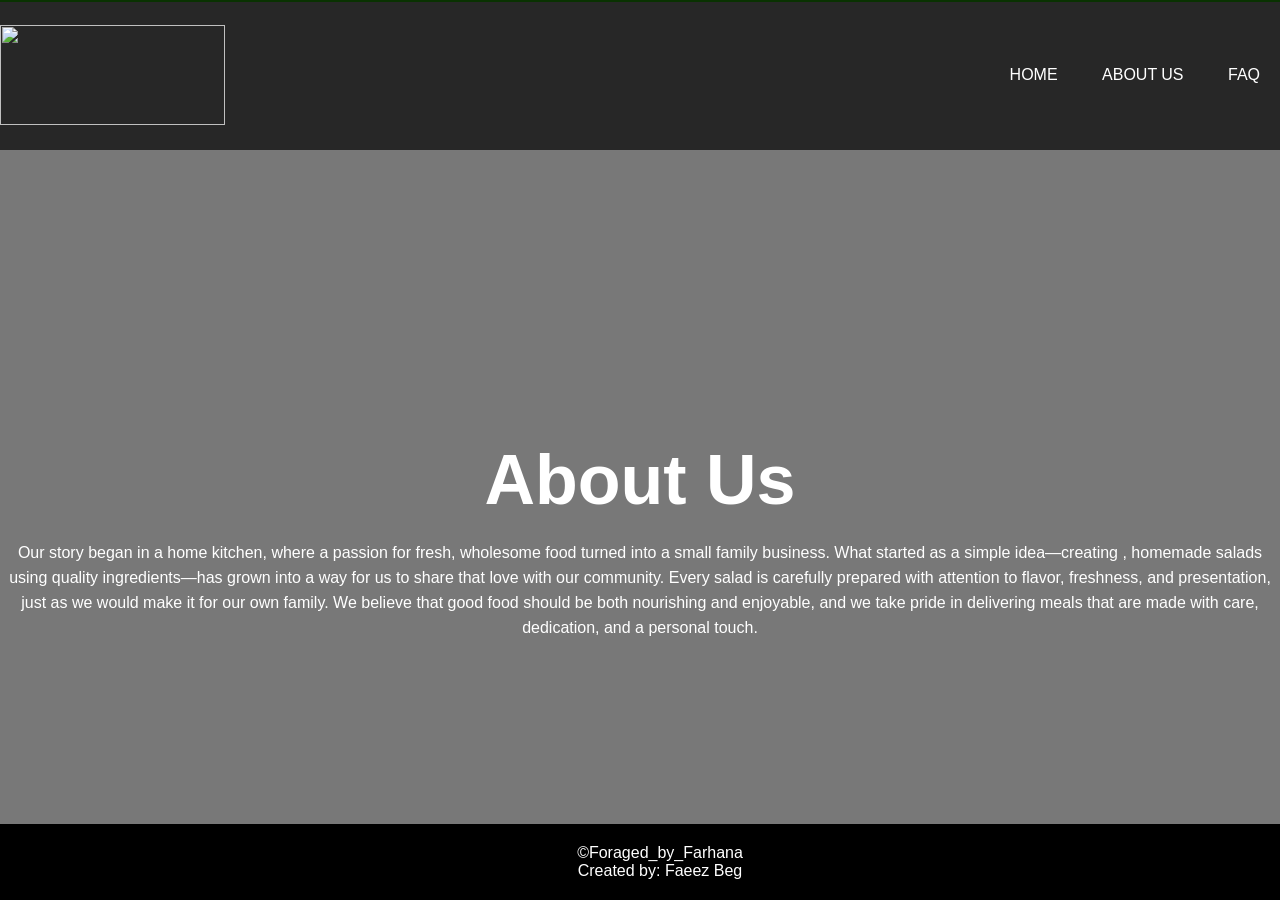
==== About.html @ a698d5fd "added css" ====
<!DOCTYPE html>
<html lang="en">
<head>
    <meta charset="UTF-8">
    <meta name="viewport" content="width=device-width, initial-scale=1.0">
    <link rel="stylesheet" href="css/style.css">
    <title>About</title>
</head>

<body>
<!--website banner should be consistent across all pages-->
  <div class="banner">
        <div class="navbar">
            <img src="images/Foraged_logo.jpg" class="logo">
            <Ul>
                <li> <a href = "index.html">Home</a> </li>
                <li> <a href = "About.html">About us</a> </li>
                <li> <a href = "FAQ.html">FAQ</a> </li>
            </Ul>
            </div>
        <hr color="#1d9704">    



    <div class="content">
        <!--Content for this page includes paragraph regarding details about the business and owner.-->
        <h1>About Us</h1>
            <p>
                Our story began in a home kitchen, where a passion for fresh, wholesome food 
                turned into a small family business. What started as a simple idea—creating 
                , homemade salads using quality ingredients—has grown into a way for us to share
                 that love with our community. Every salad is carefully prepared with attention 
                 to flavor, freshness, and presentation, just as we would make it for our own 
                 family. We believe that good food should be both nourishing and enjoyable, and 
                 we take pride in delivering meals that are made with care, dedication, and a 
                 personal touch.
            </p>

    </div>

</body>


<!--website Footer should be consistent across all pages-->
<footer>
    <p> ©Foraged_by_Farhana
        <br>
        Created by: Faeez Beg
    </p>
</footer>
</html>
---- css/style.css ----
*{
    margin: 0;
    padding: 0;
    font-family: sans-serif;
}

.banner{
    width: 100%;
    height: 100vh;
}

body{
    margin: 0;
    padding: 0;
    background-image: linear-gradient(rgba(0,0,0,0.53),rgba(0,0,0,0.53)), url(../images/orchard_cartoon_wallpaper.jpg) ;
    background-size: cover;
    background-position: center;
    background-attachment: fixed;
    overflow-x: hidden;
}

footer{
    background-color: black;
    color: white;
    text-align: center;
    padding: 10px;
    position: fixed;
    bottom: 0;
    left: 0;
    width: 100%;
    padding: 20px;
}

.navbar{
    position: fixed;
    width: 100%;
    margin: auto;
    padding: 25px 0;
    display: flex;
    align-items: center;
    justify-content: space-between;
    background-image: linear-gradient(rgba(0, 0, 0, 0.671),rgba(0,0,0,0.671))
}
.logo{
    width: 225px;
    height: 100px;
    cursor: pointer;
}
.navbar ul li{
    list-style: none;
    display: inline-block;
    margin: 0 20px;
    position: relative;
}
.navbar ul li a{
    text-decoration: none;
    color: #fff;
    text-transform: uppercase;
    position: relative;
}
.navbar ul li::after{
    content: "";
    height: 3px;
    width: 0;
    background: #1d9704;
    position: absolute;
    left: 0;
    bottom: -10px;
    transition: 0.3s;
}
.navbar ul li:hover:after{
    width: 100%;

}
.content{
    width: 100%;
    position: absolute;
    top: 50%;
    transform: translateY(-50%);
    text-align: center;
    color: #fff;
    padding-top: 120px;
}
.content h1{
    font-size: 70px;
    margin-top: 80px;
}
.content p{
    margin: 20px auto;
    font-weight: 100;
    line-height: 25px;
}
button{
    width: 200px;
    padding: 15px 0;
    text-align: center;
    margin: 20px 10px;
    border-radius: 25px;
    font-weight: bold;
    border: 2px solid #1d9704;
    background: transparent;
    color: #fff;
    cursor: pointer;
    position: relative;
    overflow: hidden;
}

span{
    background: #1d9704;
    height: 100%;
    width: 0;
    border-radius: 25px;
    position: absolute;
    left: 0;
    bottom: 0;
    z-index: -1;
    transition: 0.5s;
}

button:hover span{
    width: 100%;
}

button:hover {
    border: none;
}

a{
    text-decoration: none;
    color: inherit;
}

table{
    width: 80%;
    border-collapse: collapse;
    table-layout: fixed;
}

td{
    border: 1px solid rgba(225, 225, 225, 0.2);
    padding: 10px;
    color: white;
}

td img{
    width: 125px;
    height: 150px;
    object-fit: cover;
    border-radius: 10px;
}

.menu-page{
    padding-top: 120px;
    min-height: 100vh;
    padding-bottom: 80px;
}
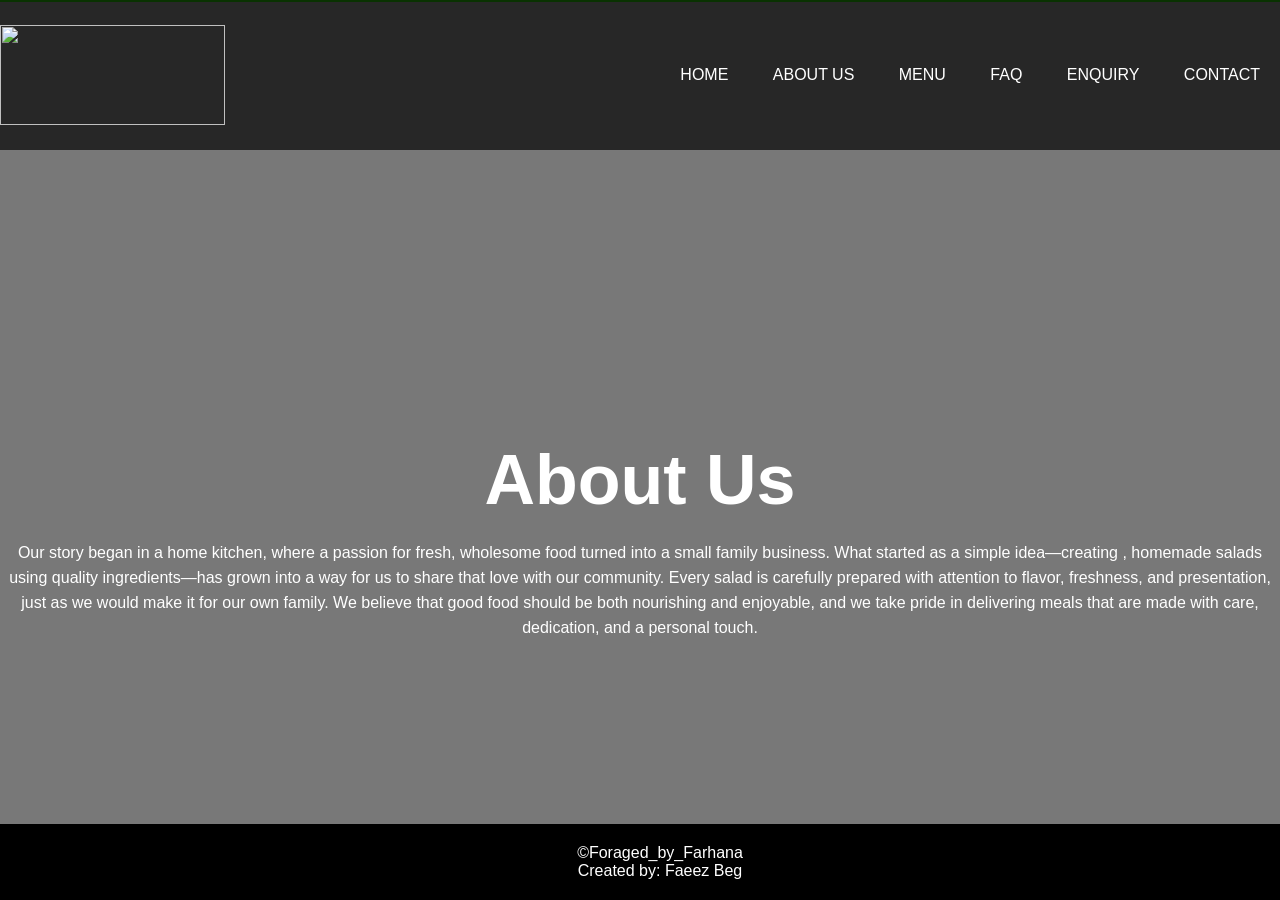
==== commit f7b5e4b7: "added enquiry.html and updated navbars" ====
--- a/About.html
+++ b/About.html
@@ -12,11 +12,14 @@
   <div class="banner">
         <div class="navbar">
             <img src="images/Foraged_logo.jpg" class="logo">
-            <Ul>
-                <li> <a href = "index.html">Home</a> </li>
-                <li> <a href = "About.html">About us</a> </li>
-                <li> <a href = "FAQ.html">FAQ</a> </li>
-            </Ul>
+            <ul>
+                <li><a href="index.html">Home</a></li>
+                <li><a href="About.html">About Us</a></li>
+                <li><a href="Menu.html">Menu</a></li>
+                <li><a href="FAQ.html">FAQ</a></li>
+                <li><a href="enquiry.html">Enquiry</a></li>
+                <li><a href="Contact.html">Contact</a></li>
+            </ul>
             </div>
         <hr color="#1d9704">    
 
--- a/css/style.css
+++ b/css/style.css
@@ -39,8 +39,12 @@
     display: flex;
     align-items: center;
     justify-content: space-between;
-    background-image: linear-gradient(rgba(0, 0, 0, 0.671),rgba(0,0,0,0.671))
-}
+    background-image: linear-gradient(rgba(0, 0, 0, 0.671),rgba(0,0,0,0.671));
+    
+    z-index: 1000;
+    top: 0;                  
+}
+
 .logo{
     width: 225px;
     height: 100px;
@@ -149,8 +153,119 @@
     border-radius: 10px;
 }
 
+th{
+    color:  rgb(22, 231, 22);
+}
+
 .menu-page{
     padding-top: 120px;
     min-height: 100vh;
     padding-bottom: 80px;
+}
+
+/*Code to make responsive to tablet screens*/
+@media screen and (max-width: 1024px) {
+    .navbar{
+        flex-direction: column;
+        padding: 15px 0;
+    }
+
+    .navbar ul{
+        margin-top: 10px;
+    }
+
+    .navbar ul li{
+        margin: 10px;
+    }
+
+    .content h1{
+        font-size: 3rem;
+    }
+
+    .content p{
+        width: 90%;
+        font-size: 1rem;
+    }
+
+    table{
+        width: 95%;
+    }
+
+    td img{
+        width: 100px;
+        height: auto; 
+    }
+}
+
+/*Code to make responsive to mobile screens*/
+@media screen and (max-width: 768px) {
+    .navbar{
+        flex-direction: column;
+        text-align: center;
+    }
+
+    .logo{
+        width: 150px;
+        height: auto;
+    }
+
+    .navbar ul{
+        padding: 0;
+    }
+
+    .navbar ul li{
+        display: block;
+        margin: 15px 0;
+        }
+
+    .content {
+        padding: 140px 20px 20px;
+    }
+
+    .content h1{
+        font-size: 2rem;
+        margin-top: 20px;        
+    }
+
+    .content p{
+        font-size: 0.95rem;
+        line-height: 1.6;
+    }
+
+    button{
+        width: 100%;
+        max-width: 300px;
+    }
+
+    table{
+        display: block;
+        overflow-x: auto;
+        white-space: nowrap;
+    }
+
+    td img{
+        width: 80px;
+        height: auto;
+    }
+
+    footer{
+        position: relative;
+    }
+        
+}
+
+.faq-page {
+    flex: 1 0 auto;
+    min-height: 70vh;           
+    padding-top: 100px;
+    padding-bottom: 60px;
+    display: flex;
+    flex-direction: column;
+    color: white;
+}
+
+.faq-page {
+    min-height: 70vh;
+    display: flex;
+    flex-direction: column;
 }
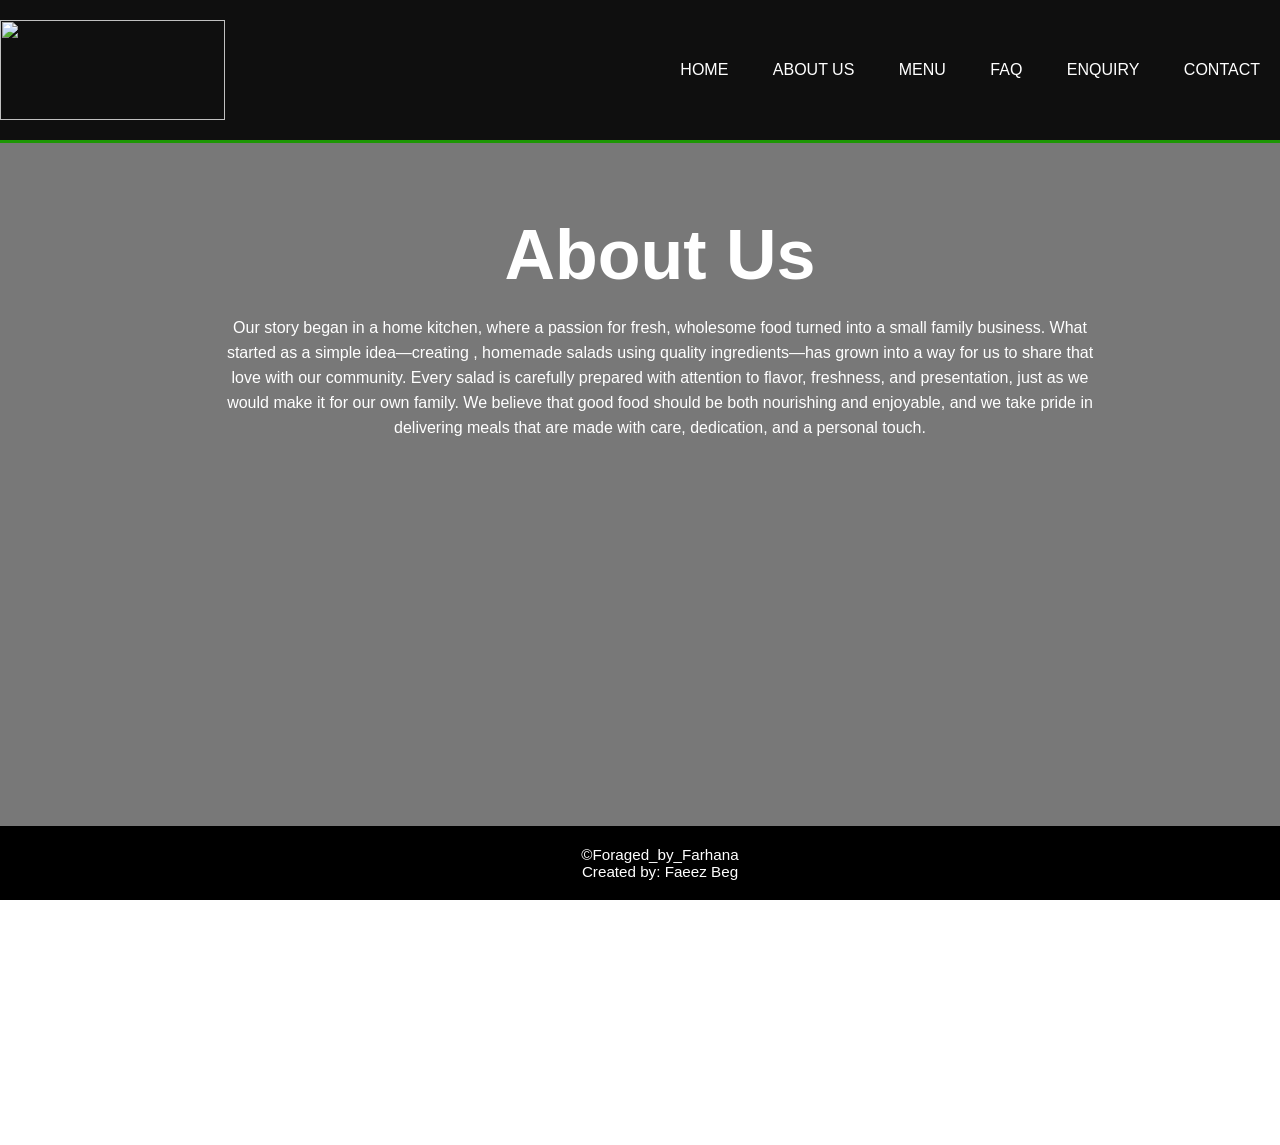
==== commit be5fce79: "fixed repititions" ====
--- a/About.html
+++ b/About.html
@@ -3,7 +3,10 @@
 <head>
     <meta charset="UTF-8">
     <meta name="viewport" content="width=device-width, initial-scale=1.0">
+    <meta name="description" content="Fresh, homemade salads by Foraged by Farhana - Healthy and delicious meals in Lenasia.">
+<meta name="keywords" content="salads, healthy food, Lenasia, fresh salads, catering">
     <link rel="stylesheet" href="css/style.css">
+    <script src="js/script.js"></script>
     <title>About</title>
 </head>
 
@@ -21,7 +24,7 @@
                 <li><a href="Contact.html">Contact</a></li>
             </ul>
             </div>
-        <hr color="#1d9704">    
+          
 
 
 
--- a/css/style.css
+++ b/css/style.css
@@ -4,45 +4,36 @@
     font-family: sans-serif;
 }
 
-.banner{
-    width: 100%;
-    height: 100vh;
-}
+/*  MAIN LAYOUT  */
 
 body{
     margin: 0;
-    padding: 0;
-    background-image: linear-gradient(rgba(0,0,0,0.53),rgba(0,0,0,0.53)), url(../images/orchard_cartoon_wallpaper.jpg) ;
+    padding-top: 155px;           
+    padding-bottom: 90px;
+    background-image: linear-gradient(rgba(0,0,0,0.53),rgba(0,0,0,0.53)), url(../images/orchard_cartoon_wallpaper.jpg);
     background-size: cover;
     background-position: center;
     background-attachment: fixed;
     overflow-x: hidden;
-}
-
-footer{
-    background-color: black;
-    color: white;
-    text-align: center;
-    padding: 10px;
-    position: fixed;
-    bottom: 0;
-    left: 0;
-    width: 100%;
-    padding: 20px;
-}
+    min-height: 100vh;
+}
+
+.banner{
+    width: 100%;
+}
+
 
 .navbar{
     position: fixed;
-    width: 100%;
-    margin: auto;
-    padding: 25px 0;
+    top: 0;
+    width: 100%;
+    padding: 20px 0;
     display: flex;
     align-items: center;
     justify-content: space-between;
-    background-image: linear-gradient(rgba(0, 0, 0, 0.671),rgba(0,0,0,0.671));
-    
+    background-image: linear-gradient(rgba(0, 0, 0, 0.88), rgba(0,0,0,0.88));
     z-index: 1000;
-    top: 0;                  
+    border-bottom: 3px solid #1d9704;   
 }
 
 .logo{
@@ -50,18 +41,21 @@
     height: 100px;
     cursor: pointer;
 }
+
 .navbar ul li{
     list-style: none;
     display: inline-block;
     margin: 0 20px;
     position: relative;
 }
+
 .navbar ul li a{
     text-decoration: none;
     color: #fff;
     text-transform: uppercase;
     position: relative;
 }
+
 .navbar ul li::after{
     content: "";
     height: 3px;
@@ -72,28 +66,115 @@
     bottom: -10px;
     transition: 0.3s;
 }
+
 .navbar ul li:hover:after{
     width: 100%;
-
-}
+}
+
+/* Content Styling */
 .content{
     width: 100%;
-    position: absolute;
-    top: 50%;
-    transform: translateY(-50%);
     text-align: center;
     color: #fff;
-    padding-top: 120px;
-}
+    padding: 40px 20px;
+}
+
 .content h1{
     font-size: 70px;
-    margin-top: 80px;
-}
+    margin-top: 20px;
+}
+
 .content p{
     margin: 20px auto;
     font-weight: 100;
     line-height: 25px;
-}
+    max-width: 900px;
+}
+
+/* Sub-pages content */
+.menu-page,
+.faq-page,
+.enquiry-page,
+.contact-page,
+.About .content {
+    padding: 40px 20px 60px;
+    color: white;
+    min-height: 70vh;
+}
+
+.menu-page{
+    padding-top: 60px;
+}
+
+/*  FORM STYLES */
+
+.form {
+    max-width: 650px;
+    margin: 30px auto;
+    padding: 30px;
+    background: rgba(0, 0, 0, 0.75);
+    border-radius: 12px;
+    box-shadow: 0 4px 15px rgba(0,0,0,0.5);
+}
+
+label {
+    display: block;
+    margin: 12px 0 5px;
+    color: white;
+    font-weight: bold;
+}
+
+input, select, textarea {
+    width: 100%;
+    padding: 10px;
+    margin-bottom: 15px;
+    border: 1px solid #1d9704;
+    border-radius: 5px;
+    background: rgba(255,255,255,0.9);
+}
+
+button[type="submit"] {
+    width: 100%;
+    background: #1d9704;
+    color: white;
+    border: none;
+    margin-top: 15px;
+    font-size: 1.1rem;
+    padding: 14px 0;
+    cursor: pointer;
+    border-radius: 6px;
+}
+
+/* MENU TABLE  */
+
+table{
+    width: 80%;
+    border-collapse: collapse;
+    table-layout: fixed;
+    margin: 30px auto;
+}
+
+td{
+    border: 1px solid rgba(225, 225, 225, 0.2);
+    padding: 10px;
+    color: white;
+    vertical-align: middle;
+}
+
+td img{
+    width: 125px;
+    height: 150px;
+    object-fit: cover;
+    border-radius: 10px;
+}
+
+th{
+    color: rgb(22, 231, 22);
+    padding: 12px;
+}
+
+/*  BUTTONS */
+
 button{
     width: 200px;
     padding: 15px 0;
@@ -134,36 +215,24 @@
     color: inherit;
 }
 
-table{
-    width: 80%;
-    border-collapse: collapse;
-    table-layout: fixed;
-}
-
-td{
-    border: 1px solid rgba(225, 225, 225, 0.2);
-    padding: 10px;
-    color: white;
-}
-
-td img{
-    width: 125px;
-    height: 150px;
-    object-fit: cover;
-    border-radius: 10px;
-}
-
-th{
-    color:  rgb(22, 231, 22);
-}
-
-.menu-page{
-    padding-top: 120px;
-    min-height: 100vh;
-    padding-bottom: 80px;
-}
-
-/*Code to make responsive to tablet screens*/
+/* FOOTER  */
+
+footer{
+    background-color: black;
+    color: white;
+    text-align: center;
+    padding: 20px;
+    position: fixed;
+    bottom: 0;
+    left: 0;
+    width: 100%;
+    z-index: 999;
+    font-size: 0.95rem;
+}
+
+/*  RESPONSIVE  */
+
+/* Tablet */
 @media screen and (max-width: 1024px) {
     .navbar{
         flex-direction: column;
@@ -182,11 +251,6 @@
         font-size: 3rem;
     }
 
-    .content p{
-        width: 90%;
-        font-size: 1rem;
-    }
-
     table{
         width: 95%;
     }
@@ -197,11 +261,17 @@
     }
 }
 
-/*Code to make responsive to mobile screens*/
+/* Mobile */
 @media screen and (max-width: 768px) {
+    body {
+        padding-top: 195px;      
+        padding-bottom: 110px;
+    }
+
     .navbar{
         flex-direction: column;
         text-align: center;
+        padding: 15px 0;
     }
 
     .logo{
@@ -216,15 +286,10 @@
     .navbar ul li{
         display: block;
         margin: 15px 0;
-        }
-
-    .content {
-        padding: 140px 20px 20px;
     }
 
     .content h1{
         font-size: 2rem;
-        margin-top: 20px;        
     }
 
     .content p{
@@ -249,23 +314,7 @@
     }
 
     footer{
-        position: relative;
-    }
-        
-}
-
-.faq-page {
-    flex: 1 0 auto;
-    min-height: 70vh;           
-    padding-top: 100px;
-    padding-bottom: 60px;
-    display: flex;
-    flex-direction: column;
-    color: white;
-}
-
-.faq-page {
-    min-height: 70vh;
-    display: flex;
-    flex-direction: column;
+        padding: 15px 10px;
+        font-size: 0.9rem;
+    }
 }
